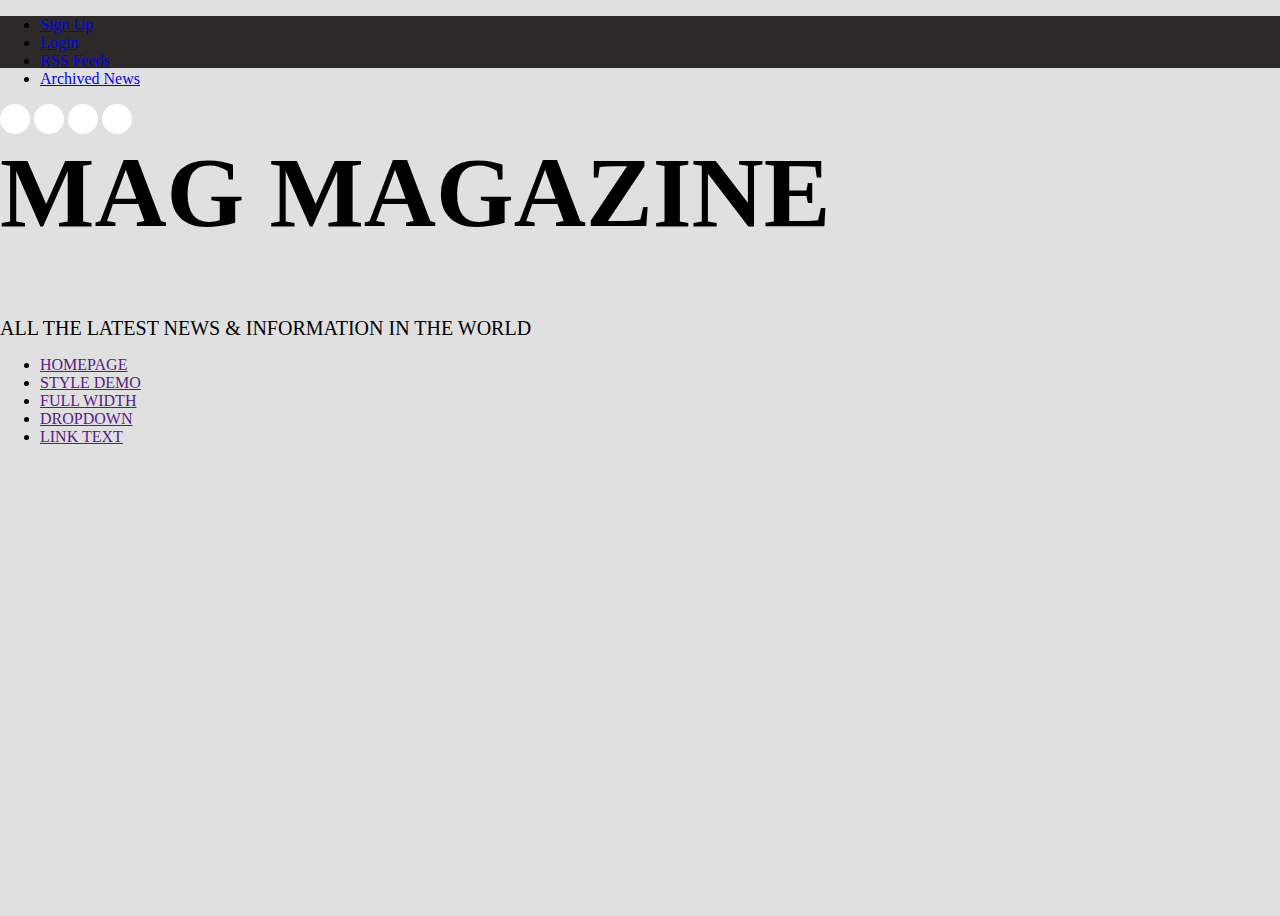
==== magmagazine/index.html @ 2f24ff6f "Add header html" ====
<!DOCTYPE html>
<html lang="ru">
<head>
	<meta charset="UTF-8">
	<title>Magmagazine</title>
	<link rel="stylesheet" href="css/style.css">
</head>
<body>
	<header class="main-header">
		<div class="container">
			<div class="topbar">
				<ul>
					<li>
						<a href="#">Sign Up</a>
					</li>
					<li>
						<a href="#">Login</a>
					</li>
					<li>
						<a href="#">RSS Feeds</a>
					</li>
					<li>
						<a href="#">Archived News</a>
					</li>
				</ul>
				<div class="circle"></div>
				<div class="circle"></div>
				<div class="circle"></div>
				<div class="circle"></div>
			</div>
			<div class="logo">
				<p>
					<h1>MAG MAGAZINE</h1>
					<span class="logo-text">ALL THE LATEST NEWS & INFORMATION IN THE WORLD</span>
				</p>
			</div>
			<nav class="<main-navigation">
				<ul>
					<li>
						<a href="">HOMEPAGE</a>
					</li>
					<li>
						<a href="">STYLE DEMO</a>
					</li>
					<li>
						<a href="">FULL WIDTH</a>
					</li>
					<li>
						<a href="">DROPDOWN</a>
					</li>
					<li>
						<a href="">LINK TEXT</a>
					</li>
				</ul>
			</nav>
		</div>
	</header>
	<main class="container">
		<div class="featured">
			<div class="featured1">
				<div></div>
				<div></div>
			</div>
			<div class="featured2">
				<div></div>
				<div></div>
				<div></div>
				<div></div>
				<div></div>
				<div></div>
				<div></div>
			</div>
		</div>
	</main>
	<div class="content"></div>
	<div class="footer"></div>
	<div class="copyright"></div>
</body>
</html>
---- magmagazine/css/style.css ----
body,
html {
	margin: 0;
	padding: 0;
	height: 100%;
}

body {
	background-color: #e0e0e0;
}

.container

.topbar {
	width: 100%;
	height: 52px;
	background-color: #2d2928;
}

.circle {
	display: inline-block;
	width: 30px;
	height: 30px;
	background: white;
	-moz-border-radius: 15px;
	-webkit-border-radius: 15px;
	border-radius: 15px;
}

h1 {
	font-size: 100px;
}

.logo-text {
	font-size: 20px;
}
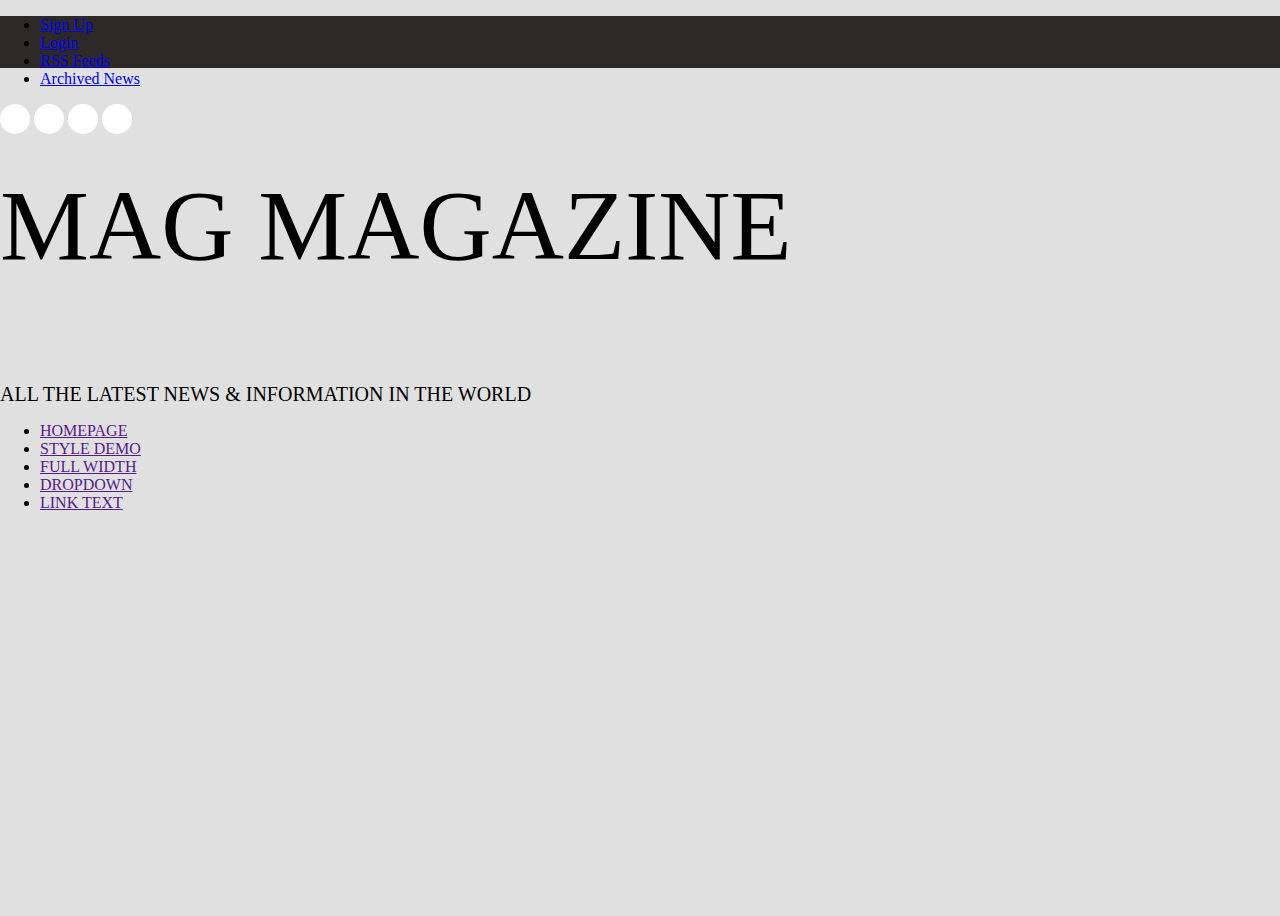
==== commit dea4a169: "Font, logo" ====
--- a/magmagazine/index.html
+++ b/magmagazine/index.html
@@ -30,7 +30,7 @@
 			</div>
 			<div class="logo">
 				<p>
-					<h1>MAG MAGAZINE</h1>
+					<p class="logo-main">MAG MAGAZINE</p>
 					<span class="logo-text">ALL THE LATEST NEWS & INFORMATION IN THE WORLD</span>
 				</p>
 			</div>
@@ -57,11 +57,11 @@
 	</header>
 	<main class="container">
 		<div class="featured">
-			<div class="featured1">
+			<div class="featured-one">
 				<div></div>
 				<div></div>
 			</div>
-			<div class="featured2">
+			<div class="featured-two">
 				<div></div>
 				<div></div>
 				<div></div>
--- a/magmagazine/css/style.css
+++ b/magmagazine/css/style.css
@@ -1,5 +1,6 @@
 body,
 html {
+	font-family: Georgia, serif;
 	margin: 0;
 	padding: 0;
 	height: 100%;
@@ -27,7 +28,7 @@
 	border-radius: 15px;
 }
 
-h1 {
+.logo-main {
 	font-size: 100px;
 }
 
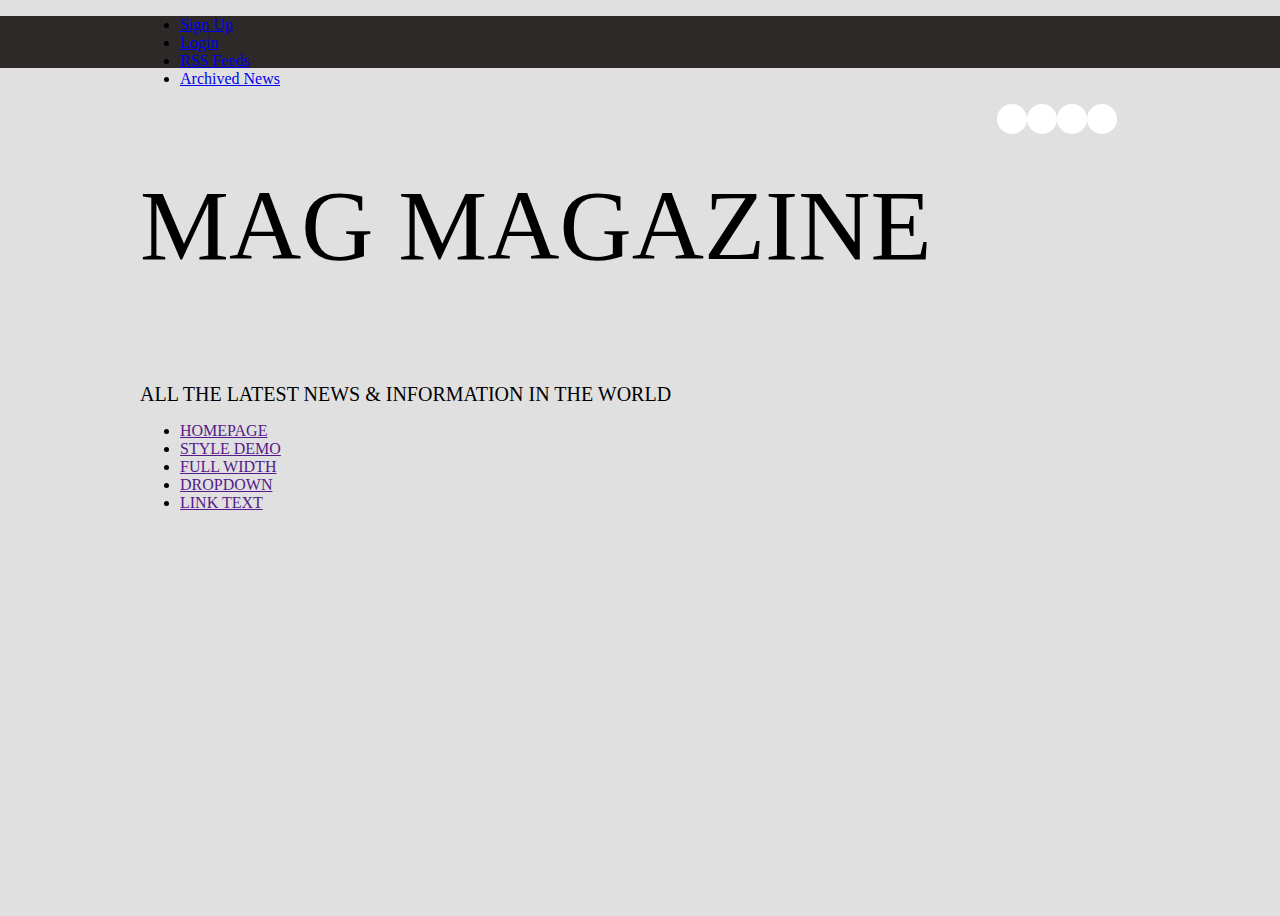
==== commit c1b47ade: "Add center position" ====
--- a/magmagazine/index.html
+++ b/magmagazine/index.html
@@ -7,8 +7,8 @@
 </head>
 <body>
 	<header class="main-header">
-		<div class="container">
-			<div class="topbar">
+		<div class="topbar">
+			<div class="container">
 				<ul>
 					<li>
 						<a href="#">Sign Up</a>
@@ -23,16 +23,18 @@
 						<a href="#">Archived News</a>
 					</li>
 				</ul>
-				<div class="circle"></div>
-				<div class="circle"></div>
-				<div class="circle"></div>
-				<div class="circle"></div>
+				<div class="circle-wrap">
+					<div class="circle"></div>
+					<div class="circle"></div>
+					<div class="circle"></div>
+					<div class="circle"></div>
+				</div>
 			</div>
+		</div>
+		<div class="container">
 			<div class="logo">
-				<p>
-					<p class="logo-main">MAG MAGAZINE</p>
-					<span class="logo-text">ALL THE LATEST NEWS & INFORMATION IN THE WORLD</span>
-				</p>
+				<p class="logo-main">MAG MAGAZINE</p>
+				<span class="logo-text">ALL THE LATEST NEWS & INFORMATION IN THE WORLD</span>
 			</div>
 			<nav class="<main-navigation">
 				<ul>
--- a/magmagazine/css/style.css
+++ b/magmagazine/css/style.css
@@ -10,7 +10,15 @@
 	background-color: #e0e0e0;
 }
 
-.container
+.main-header {
+
+}
+
+.container {
+	width: 1000px;
+	margin-left: auto;
+	margin-right: auto;
+}
 
 .topbar {
 	width: 100%;
@@ -18,7 +26,12 @@
 	background-color: #2d2928;
 }
 
+.circle-wrap {
+	float: right;
+	margin-right: 23px;
+}
 .circle {
+	float: right;
 	display: inline-block;
 	width: 30px;
 	height: 30px;
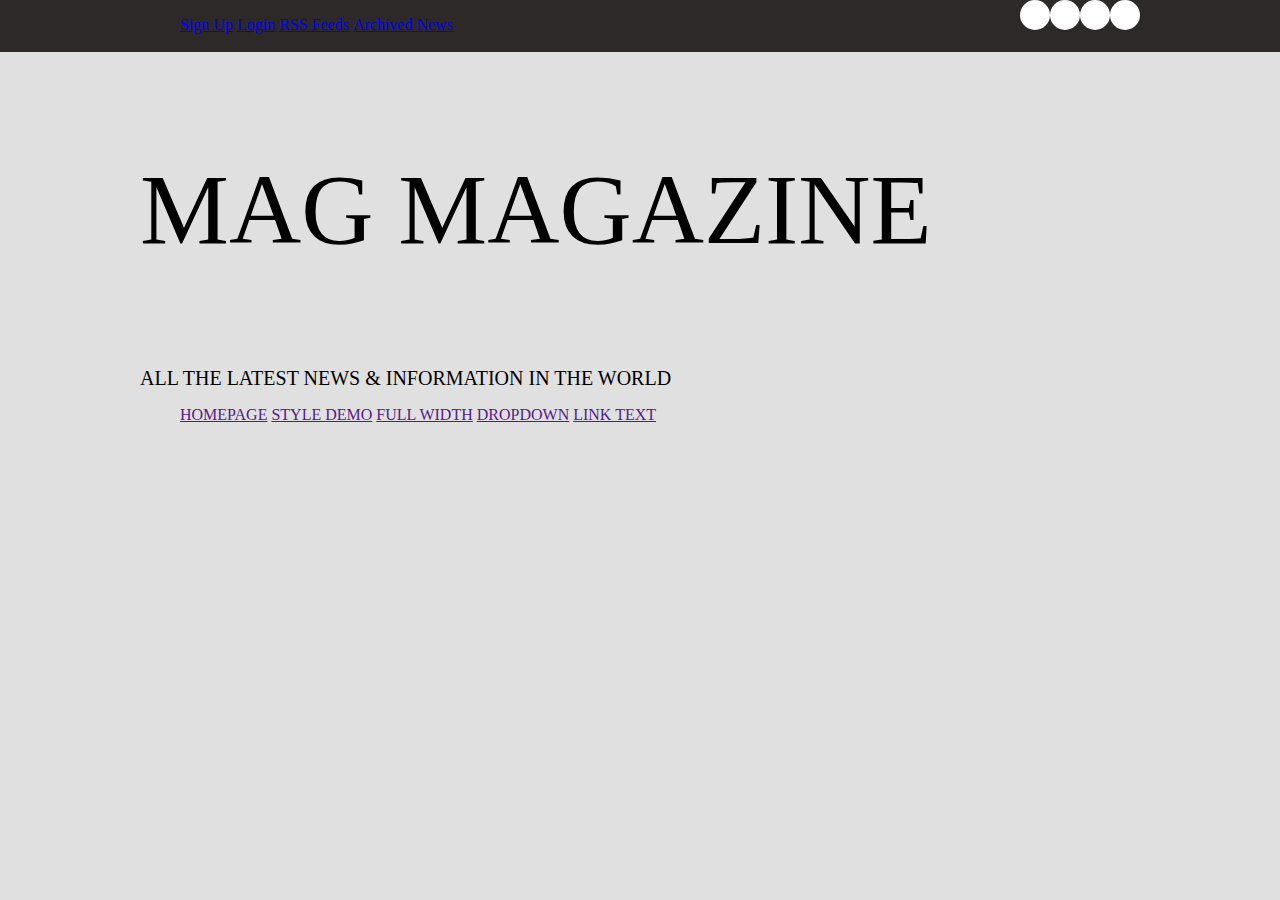
==== commit e71b520f: "Add userblock text color" ====
--- a/magmagazine/index.html
+++ b/magmagazine/index.html
@@ -9,7 +9,7 @@
 	<header class="main-header">
 		<div class="topbar">
 			<div class="container">
-				<ul>
+				<ul class="userblock" >
 					<li>
 						<a href="#">Sign Up</a>
 					</li>
@@ -23,12 +23,10 @@
 						<a href="#">Archived News</a>
 					</li>
 				</ul>
-				<div class="circle-wrap">
-					<div class="circle"></div>
-					<div class="circle"></div>
-					<div class="circle"></div>
-					<div class="circle"></div>
-				</div>
+				<div class="circle one"></div>
+				<div class="circle two"></div>
+				<div class="circle three"></div>
+				<div class="circle four"></div>
 			</div>
 		</div>
 		<div class="container">
--- a/magmagazine/css/style.css
+++ b/magmagazine/css/style.css
@@ -26,10 +26,15 @@
 	background-color: #2d2928;
 }
 
-.circle-wrap {
-	float: right;
-	margin-right: 23px;
+.userblock {
+	display: inline-block;
+	color: #c4c4c4;
 }
+
+li  {
+	display: inline-block;
+}
+
 .circle {
 	float: right;
 	display: inline-block;
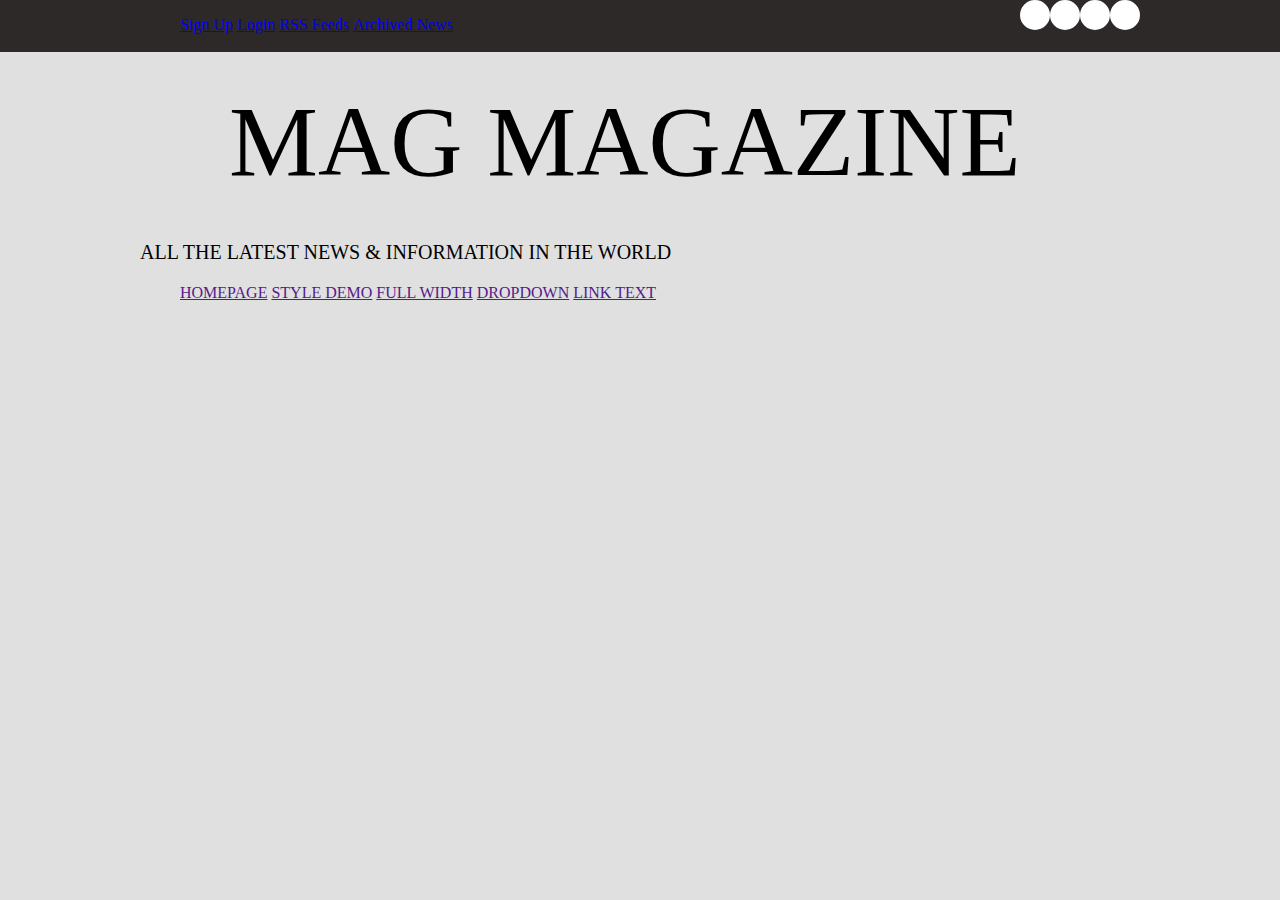
==== commit 6ecfb37c: "Change logo" ====
--- a/magmagazine/index.html
+++ b/magmagazine/index.html
@@ -32,7 +32,7 @@
 		<div class="container">
 			<div class="logo">
 				<p class="logo-main">MAG MAGAZINE</p>
-				<span class="logo-text">ALL THE LATEST NEWS & INFORMATION IN THE WORLD</span>
+				<p class="logo-text">ALL THE LATEST NEWS & INFORMATION IN THE WORLD</p>
 			</div>
 			<nav class="<main-navigation">
 				<ul>
--- a/magmagazine/css/style.css
+++ b/magmagazine/css/style.css
@@ -47,6 +47,8 @@
 }
 
 .logo-main {
+	display: block;
+	margin: 32px 88px 42px 89px;
 	font-size: 100px;
 }
 
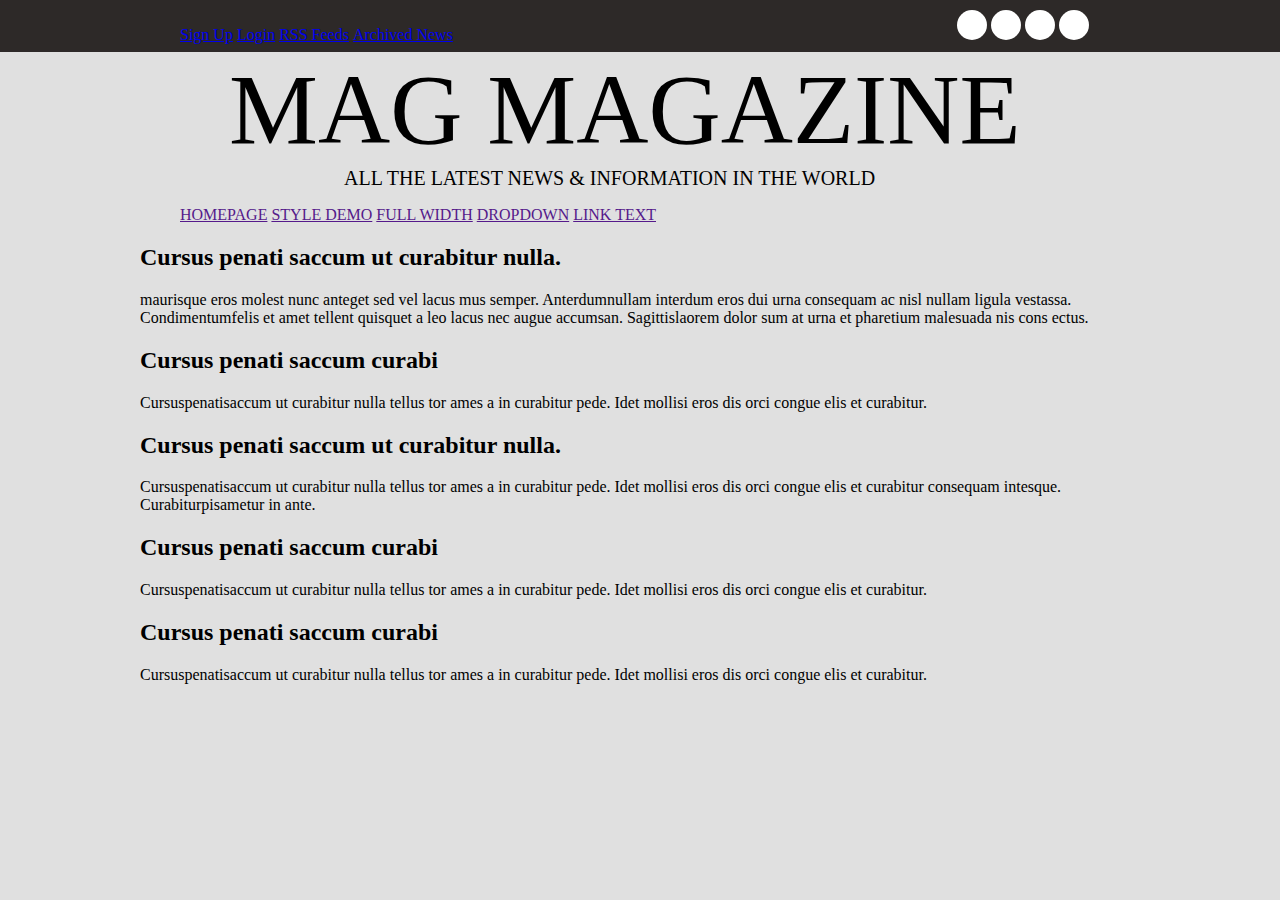
==== commit 9a789cf2: "Edit top header" ====
--- a/magmagazine/index.html
+++ b/magmagazine/index.html
@@ -23,10 +23,12 @@
 						<a href="#">Archived News</a>
 					</li>
 				</ul>
-				<div class="circle one"></div>
-				<div class="circle two"></div>
-				<div class="circle three"></div>
-				<div class="circle four"></div>
+				<div class="circle-wrap">
+					<div class="circle one"></div>
+					<div class="circle two"></div>
+					<div class="circle three"></div>
+					<div class="circle four"></div>
+				</div>
 			</div>
 		</div>
 		<div class="container">
@@ -34,7 +36,7 @@
 				<p class="logo-main">MAG MAGAZINE</p>
 				<p class="logo-text">ALL THE LATEST NEWS & INFORMATION IN THE WORLD</p>
 			</div>
-			<nav class="<main-navigation">
+			<nav class="main-navigation">
 				<ul>
 					<li>
 						<a href="">HOMEPAGE</a>
@@ -56,19 +58,30 @@
 		</div>
 	</header>
 	<main class="container">
-		<div class="featured">
-			<div class="featured-one">
-				<div></div>
-				<div></div>
+		<div class="featured1">
+			<div class="rectangle1"></div>
+			<h2>Cursus penati saccum ut curabitur nulla.</h2>
+			<p>maurisque eros molest nunc anteget sed vel lacus mus semper. Anterdumnullam interdum eros dui urna consequam ac nisl nullam ligula vestassa. Condimentumfelis et amet tellent quisquet a leo lacus nec augue accumsan. Sagittislaorem dolor sum at urna et pharetium malesuada nis cons ectus.</p>
+		</div>
+		<div class="featured-left">
+			<div class="featured2">
+				<div class="rectangle2"></div>
+				<h2>Cursus penati saccum curabi</h2>
+				<p>Cursuspenatisaccum ut curabitur nulla tellus tor ames a in curabitur pede. Idet mollisi eros dis orci congue elis et curabitur.</p>
 			</div>
-			<div class="featured-two">
-				<div></div>
-				<div></div>
-				<div></div>
-				<div></div>
-				<div></div>
-				<div></div>
-				<div></div>
+			<div class="featured3">
+				<h2>Cursus penati saccum ut curabitur nulla.</h2>
+				<p>Cursuspenatisaccum ut curabitur nulla tellus tor ames a in curabitur pede. Idet mollisi eros dis orci congue elis et curabitur consequam intesque. Curabiturpisametur in ante.</p>
+			</div>
+			<div class="featured4">
+				<div class="rectangle2"></div>
+				<h2>Cursus penati saccum curabi</h2>
+				<p>Cursuspenatisaccum ut curabitur nulla tellus tor ames a in curabitur pede. Idet mollisi eros dis orci congue elis et curabitur.</p>
+			</div>
+			<div class="featured5">
+				<div class="rectangle2"></div>
+				<h2>Cursus penati saccum curabi</h2>
+				<p>Cursuspenatisaccum ut curabitur nulla tellus tor ames a in curabitur pede. Idet mollisi eros dis orci congue elis et curabitur.</p>
 			</div>
 		</div>
 	</main>
--- a/magmagazine/css/style.css
+++ b/magmagazine/css/style.css
@@ -35,8 +35,12 @@
 	display: inline-block;
 }
 
+.circle-wrap {
+	display: inline-block;
+	margin: 10px 23px 10px 500px;
+}
+
 .circle {
-	float: right;
 	display: inline-block;
 	width: 30px;
 	height: 30px;
@@ -48,10 +52,11 @@
 
 .logo-main {
 	display: block;
-	margin: 32px 88px 42px 89px;
+	margin: 0px 88px 0px 89px;
 	font-size: 100px;
 }
 
 .logo-text {
+	margin: 0px 217px 0px 204px;
 	font-size: 20px;
 }